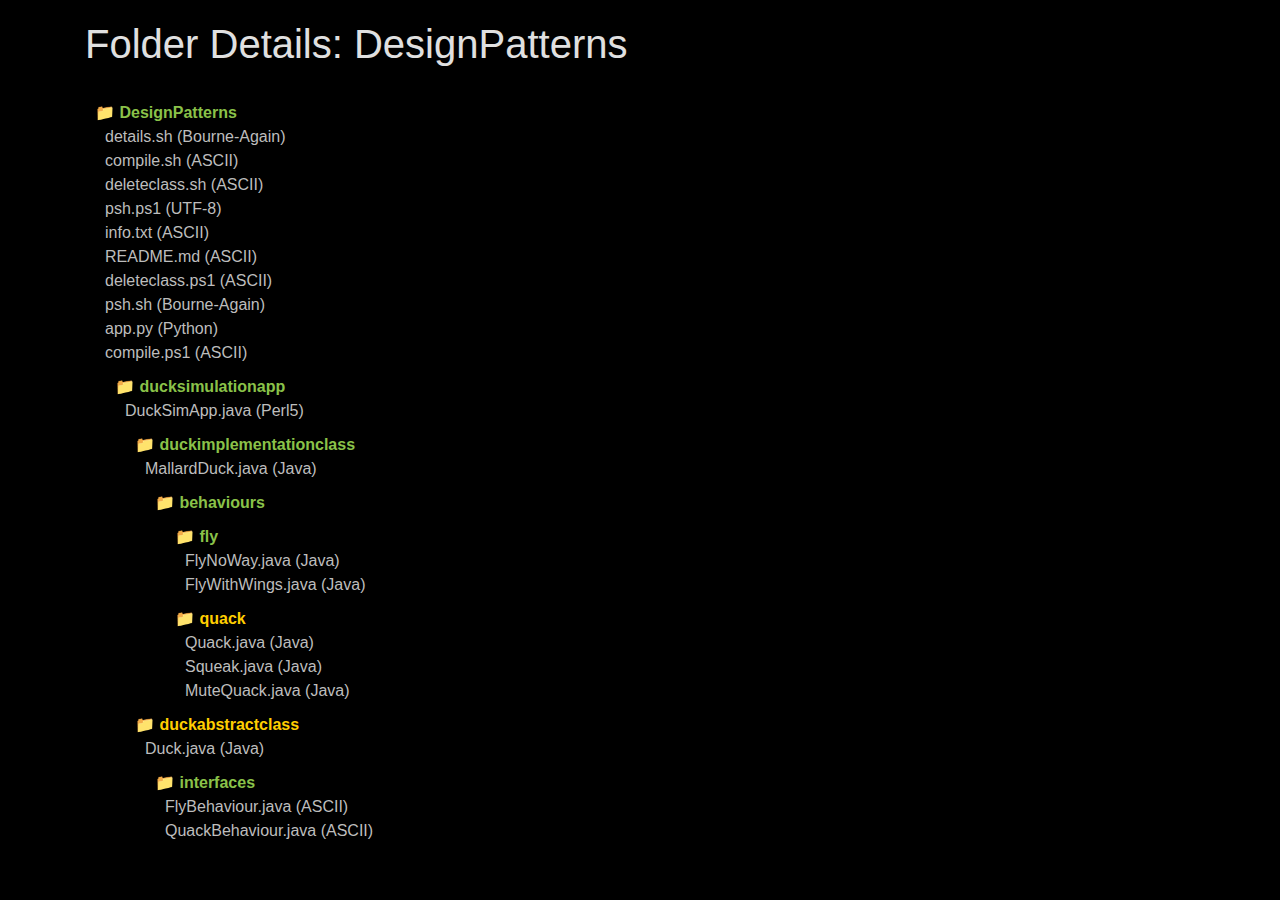
==== index.html @ ba02d5c0 "_details_ | Sun Jun 18 17:40:23 IST 2023" ====
<!DOCTYPE html>
<html>
<head>
  <title>Folder Details: DesignPatterns</title>
  <meta name="viewport" content="width=device-width, initial-scale=1.0">
  <link href="https://stackpath.bootstrapcdn.com/bootstrap/4.3.1/css/bootstrap.min.css" rel="stylesheet">
  <link href="https://cdnjs.cloudflare.com/ajax/libs/font-awesome/5.15.3/css/all.min.css" rel="stylesheet">
  <style>
    body {
      font-family: Arial, sans-serif;
      background-color: #000000;
      color: #e0e0e0;
      margin: 20px;
    }
    .folder {
      font-weight: bold;
      margin-top: 10px;
      padding-left: 10px;
    }
    .file {
      color: #bdbdbd;
    }
    ul {
      list-style-type: none;
      padding-left: 20px;
    }
  </style>
</head>
<body>
<div class="container">
  <h1>Folder Details: DesignPatterns</h1>
  <hr>
  <div class='folder -Users-jaimitpanchal-Desktop-DesignPatterns' style='color: #8ac249;'>📁 DesignPatterns</div>
  <ul>
    <li class='file'>details.sh (Bourne-Again)</li>
    <li class='file'>compile.sh (ASCII)</li>
    <li class='file'>deleteclass.sh (ASCII)</li>
    <li class='file'>psh.ps1 (UTF-8)</li>
    <li class='file'>info.txt (ASCII)</li>
    <li class='file'>README.md (ASCII)</li>
    <li class='file'>deleteclass.ps1 (ASCII)</li>
    <li class='file'>psh.sh (Bourne-Again)</li>
    <li class='file'>app.py (Python)</li>
    <li class='file'>compile.ps1 (ASCII)</li>
    <div class='folder -Users-jaimitpanchal-Desktop-DesignPatterns-ducksimulationapp' style='color: #8ac249;'>📁 ducksimulationapp</div>
    <ul>
      <li class='file'>DuckSimApp.java (Perl5)</li>
      <div class='folder -Users-jaimitpanchal-Desktop-DesignPatterns-ducksimulationapp-duckimplementationclass' style='color: #8ac249;'>📁 duckimplementationclass</div>
      <ul>
        <li class='file'>MallardDuck.java (Java)</li>
        <div class='folder -Users-jaimitpanchal-Desktop-DesignPatterns-ducksimulationapp-duckimplementationclass-behaviours' style='color: #8ac249;'>📁 behaviours</div>
        <ul>
          <div class='folder -Users-jaimitpanchal-Desktop-DesignPatterns-ducksimulationapp-duckimplementationclass-behaviours-fly' style='color: #8ac249;'>📁 fly</div>
          <ul>
            <li class='file'>FlyNoWay.java (Java)</li>
            <li class='file'>FlyWithWings.java (Java)</li>
          </ul>
          <div class='folder -Users-jaimitpanchal-Desktop-DesignPatterns-ducksimulationapp-duckimplementationclass-behaviours-quack' style='color: #ffce00;'>📁 quack</div>
          <ul>
            <li class='file'>Quack.java (Java)</li>
            <li class='file'>Squeak.java (Java)</li>
            <li class='file'>MuteQuack.java (Java)</li>
          </ul>
        </ul>
      </ul>
      <div class='folder -Users-jaimitpanchal-Desktop-DesignPatterns-ducksimulationapp-duckabstractclass' style='color: #ffce00;'>📁 duckabstractclass</div>
      <ul>
        <li class='file'>Duck.java (Java)</li>
        <div class='folder -Users-jaimitpanchal-Desktop-DesignPatterns-ducksimulationapp-duckabstractclass-interfaces' style='color: #8ac249;'>📁 interfaces</div>
        <ul>
          <li class='file'>FlyBehaviour.java (ASCII)</li>
          <li class='file'>QuackBehaviour.java (ASCII)</li>
        </ul>
      </ul>
    </ul>
  </ul>
</div>
</body>
</html>
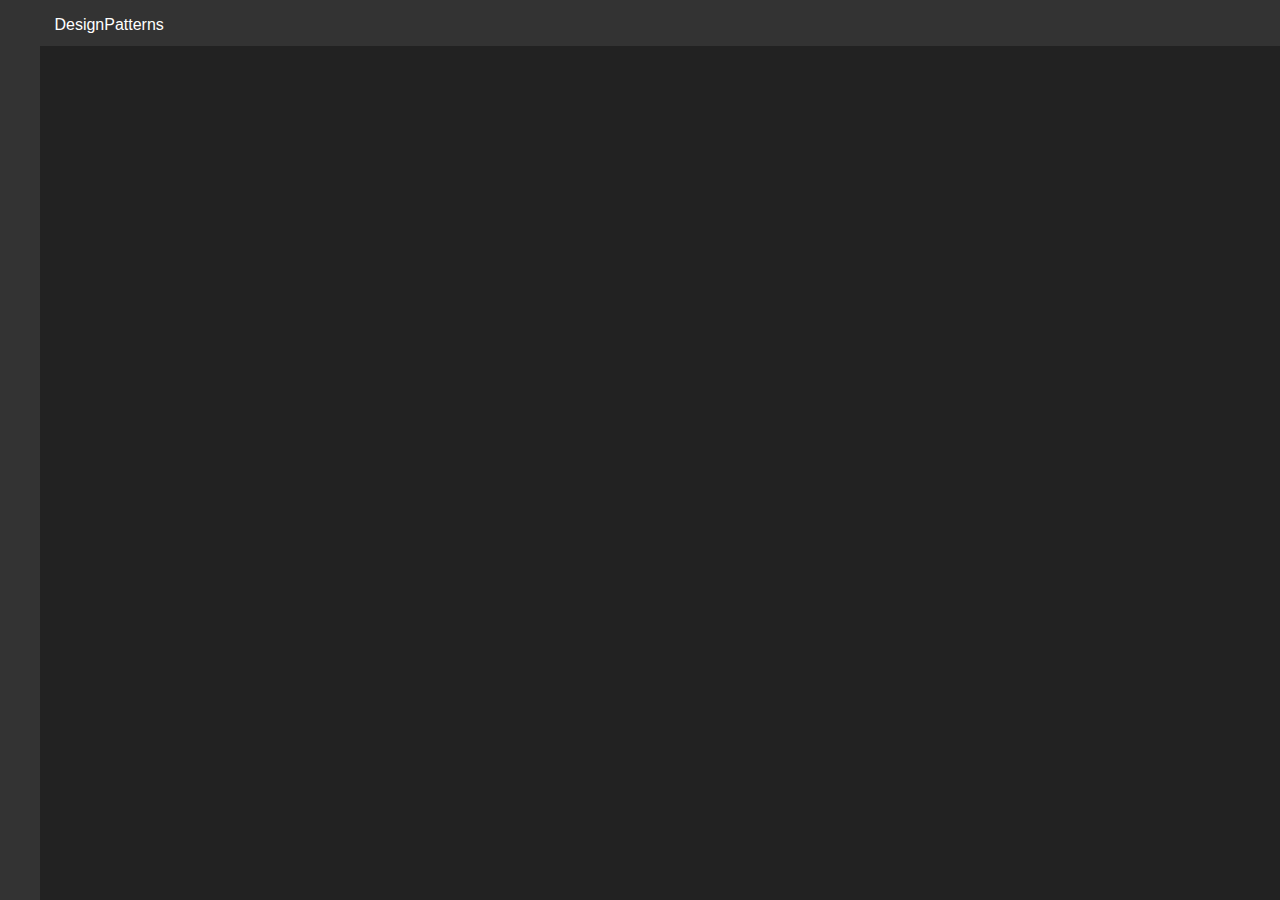
==== commit 4d045d73: "__ | Sun Jun 18 17:41:05 IST 2023" ====
--- a/index.html
+++ b/index.html
@@ -1,79 +1,121 @@
-<!DOCTYPE html>
-<html>
-<head>
-  <title>Folder Details: DesignPatterns</title>
-  <meta name="viewport" content="width=device-width, initial-scale=1.0">
-  <link href="https://stackpath.bootstrapcdn.com/bootstrap/4.3.1/css/bootstrap.min.css" rel="stylesheet">
-  <link href="https://cdnjs.cloudflare.com/ajax/libs/font-awesome/5.15.3/css/all.min.css" rel="stylesheet">
-  <style>
-    body {
-      font-family: Arial, sans-serif;
-      background-color: #000000;
-      color: #e0e0e0;
-      margin: 20px;
-    }
-    .folder {
-      font-weight: bold;
-      margin-top: 10px;
-      padding-left: 10px;
-    }
-    .file {
-      color: #bdbdbd;
-    }
-    ul {
-      list-style-type: none;
-      padding-left: 20px;
-    }
-  </style>
-</head>
-<body>
-<div class="container">
-  <h1>Folder Details: DesignPatterns</h1>
-  <hr>
-  <div class='folder -Users-jaimitpanchal-Desktop-DesignPatterns' style='color: #8ac249;'>📁 DesignPatterns</div>
-  <ul>
-    <li class='file'>details.sh (Bourne-Again)</li>
-    <li class='file'>compile.sh (ASCII)</li>
-    <li class='file'>deleteclass.sh (ASCII)</li>
-    <li class='file'>psh.ps1 (UTF-8)</li>
-    <li class='file'>info.txt (ASCII)</li>
-    <li class='file'>README.md (ASCII)</li>
-    <li class='file'>deleteclass.ps1 (ASCII)</li>
-    <li class='file'>psh.sh (Bourne-Again)</li>
-    <li class='file'>app.py (Python)</li>
-    <li class='file'>compile.ps1 (ASCII)</li>
-    <div class='folder -Users-jaimitpanchal-Desktop-DesignPatterns-ducksimulationapp' style='color: #8ac249;'>📁 ducksimulationapp</div>
-    <ul>
-      <li class='file'>DuckSimApp.java (Perl5)</li>
-      <div class='folder -Users-jaimitpanchal-Desktop-DesignPatterns-ducksimulationapp-duckimplementationclass' style='color: #8ac249;'>📁 duckimplementationclass</div>
-      <ul>
-        <li class='file'>MallardDuck.java (Java)</li>
-        <div class='folder -Users-jaimitpanchal-Desktop-DesignPatterns-ducksimulationapp-duckimplementationclass-behaviours' style='color: #8ac249;'>📁 behaviours</div>
-        <ul>
-          <div class='folder -Users-jaimitpanchal-Desktop-DesignPatterns-ducksimulationapp-duckimplementationclass-behaviours-fly' style='color: #8ac249;'>📁 fly</div>
-          <ul>
-            <li class='file'>FlyNoWay.java (Java)</li>
-            <li class='file'>FlyWithWings.java (Java)</li>
-          </ul>
-          <div class='folder -Users-jaimitpanchal-Desktop-DesignPatterns-ducksimulationapp-duckimplementationclass-behaviours-quack' style='color: #ffce00;'>📁 quack</div>
-          <ul>
-            <li class='file'>Quack.java (Java)</li>
-            <li class='file'>Squeak.java (Java)</li>
-            <li class='file'>MuteQuack.java (Java)</li>
-          </ul>
-        </ul>
-      </ul>
-      <div class='folder -Users-jaimitpanchal-Desktop-DesignPatterns-ducksimulationapp-duckabstractclass' style='color: #ffce00;'>📁 duckabstractclass</div>
-      <ul>
-        <li class='file'>Duck.java (Java)</li>
-        <div class='folder -Users-jaimitpanchal-Desktop-DesignPatterns-ducksimulationapp-duckabstractclass-interfaces' style='color: #8ac249;'>📁 interfaces</div>
-        <ul>
-          <li class='file'>FlyBehaviour.java (ASCII)</li>
-          <li class='file'>QuackBehaviour.java (ASCII)</li>
-        </ul>
-      </ul>
-    </ul>
-  </ul>
-</div>
-</body>
-</html>
+
+    <!DOCTYPE html>
+    <html>
+    <head>
+        <meta charset="utf-8">
+        <title>Folder Structure</title>
+        <style>
+            body {
+                background-color: #222;
+                color: #fff;
+                font-size: 16px;
+                font-family: Arial, sans-serif;
+                margin: 0;
+                padding: 0;
+            }
+            
+            .navbar {
+                background-color: #333;
+                padding: 10px;
+            }
+            
+            .sidebar-toggle {
+                background-color: transparent;
+                color: #fff;
+                border: none;
+                font-size: 20px;
+                cursor: pointer;
+                margin-right: 10px;
+            }
+            
+            .current-folder {
+                color: #fff;
+            }
+            
+            .sidebar {
+                background-color: #333;
+                color: #fff;
+                width: 250px;
+                position: fixed;
+                top: 0;
+                left: -250px;
+                height: 100%;
+                overflow-y: auto;
+                transition: left 0.3s;
+                padding: 20px;
+            }
+            
+            .main-section {
+                margin-left: 250px;
+                padding: 20px;
+            }
+            
+            ul {
+                list-style: none;
+                padding: 0;
+                margin: 0;
+            }
+            
+            .folder {
+                color: #fff;
+                cursor: pointer;
+            }
+            
+            .file {
+                color: #fff;
+                cursor: pointer;
+                margin-left: 10px;
+            }
+            
+            .file-content {
+                white-space: pre-wrap;
+            }
+        </style>
+        <script>
+            function toggleSidebar() {
+                var sidebar = document.getElementById('sidebar');
+                var mainSection = document.getElementById('main-section');
+                if (sidebar.style.left === '-250px') {
+                    sidebar.style.left = '0';
+                    mainSection.style.marginLeft = '250px';
+                } else {
+                    sidebar.style.left = '-250px';
+                    mainSection.style.marginLeft = '0';
+                }
+            }
+            
+            function loadFileContent(path) {
+                fetch('/load_file', {
+                    method: 'POST',
+                    headers: {
+                        'Content-Type': 'application/json'
+                    },
+                    body: JSON.stringify({
+                        'path': path
+                    })
+                })
+                .then(response => response.text())
+                .then(content => {
+                    var fileContent = document.getElementById('file-content');
+                    fileContent.innerHTML = content;
+                })
+                .catch(error => {
+                    console.error('Error:', error);
+                });
+            }
+        </script>
+    </head>
+    <body>
+        <div class="navbar">
+            <button class="sidebar-toggle" onclick="toggleSidebar()">☰</button>
+            <span class="current-folder">DesignPatterns</span>
+        </div>
+        <div id="sidebar" class="sidebar">
+            <ul><li><span class="folder">ducksimulationapp</span><ul><li><span class="folder">duckimplementationclass</span><ul><li><span class="folder">behaviours</span><ul><li><span class="folder">fly</span><ul><li><span class="file">FlyNoWay.java</span></li><li><span class="file">FlyWithWings.java</span></li></ul></li><li><span class="folder">quack</span><ul><li><span class="file">Quack.java</span></li><li><span class="file">Squeak.java</span></li><li><span class="file">MuteQuack.java</span></li></ul></li></ul></li></ul><ul><li><span class="file">MallardDuck.java</span></li></ul></li><li><span class="folder">duckabstractclass</span><ul><li><span class="folder">interfaces</span><ul><li><span class="file">FlyBehaviour.java</span></li><li><span class="file">QuackBehaviour.java</span></li></ul></li></ul><ul><li><span class="file">Duck.java</span></li></ul></li></ul><ul><li><span class="file">DuckSimApp.java</span></li></ul></li></ul><ul><li><span class="file">info.txt</span></li><li><span class="file">app.py</span></li></ul>
+        </div>
+        <div id="main-section" class="main-section">
+            <div id="file-content"></div>
+        </div>
+    </body>
+    </html>
+    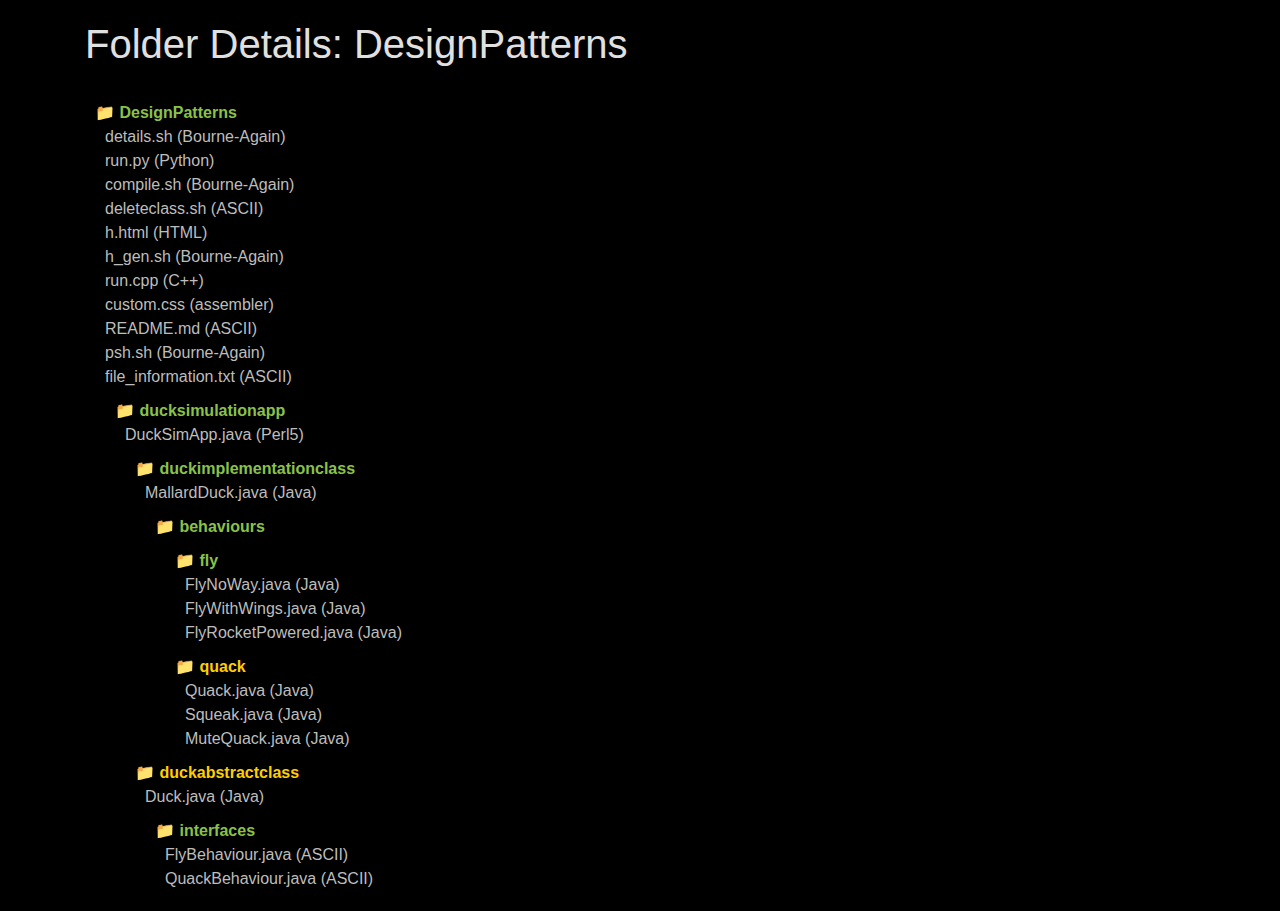
==== commit 569b1bc0: "_ | Sun Jun 18 19:44:50 IST 2023" ====
--- a/index.html
+++ b/index.html
@@ -1,121 +1,81 @@
-
-    <!DOCTYPE html>
-    <html>
-    <head>
-        <meta charset="utf-8">
-        <title>Folder Structure</title>
-        <style>
-            body {
-                background-color: #222;
-                color: #fff;
-                font-size: 16px;
-                font-family: Arial, sans-serif;
-                margin: 0;
-                padding: 0;
-            }
-            
-            .navbar {
-                background-color: #333;
-                padding: 10px;
-            }
-            
-            .sidebar-toggle {
-                background-color: transparent;
-                color: #fff;
-                border: none;
-                font-size: 20px;
-                cursor: pointer;
-                margin-right: 10px;
-            }
-            
-            .current-folder {
-                color: #fff;
-            }
-            
-            .sidebar {
-                background-color: #333;
-                color: #fff;
-                width: 250px;
-                position: fixed;
-                top: 0;
-                left: -250px;
-                height: 100%;
-                overflow-y: auto;
-                transition: left 0.3s;
-                padding: 20px;
-            }
-            
-            .main-section {
-                margin-left: 250px;
-                padding: 20px;
-            }
-            
-            ul {
-                list-style: none;
-                padding: 0;
-                margin: 0;
-            }
-            
-            .folder {
-                color: #fff;
-                cursor: pointer;
-            }
-            
-            .file {
-                color: #fff;
-                cursor: pointer;
-                margin-left: 10px;
-            }
-            
-            .file-content {
-                white-space: pre-wrap;
-            }
-        </style>
-        <script>
-            function toggleSidebar() {
-                var sidebar = document.getElementById('sidebar');
-                var mainSection = document.getElementById('main-section');
-                if (sidebar.style.left === '-250px') {
-                    sidebar.style.left = '0';
-                    mainSection.style.marginLeft = '250px';
-                } else {
-                    sidebar.style.left = '-250px';
-                    mainSection.style.marginLeft = '0';
-                }
-            }
-            
-            function loadFileContent(path) {
-                fetch('/load_file', {
-                    method: 'POST',
-                    headers: {
-                        'Content-Type': 'application/json'
-                    },
-                    body: JSON.stringify({
-                        'path': path
-                    })
-                })
-                .then(response => response.text())
-                .then(content => {
-                    var fileContent = document.getElementById('file-content');
-                    fileContent.innerHTML = content;
-                })
-                .catch(error => {
-                    console.error('Error:', error);
-                });
-            }
-        </script>
-    </head>
-    <body>
-        <div class="navbar">
-            <button class="sidebar-toggle" onclick="toggleSidebar()">☰</button>
-            <span class="current-folder">DesignPatterns</span>
-        </div>
-        <div id="sidebar" class="sidebar">
-            <ul><li><span class="folder">ducksimulationapp</span><ul><li><span class="folder">duckimplementationclass</span><ul><li><span class="folder">behaviours</span><ul><li><span class="folder">fly</span><ul><li><span class="file">FlyNoWay.java</span></li><li><span class="file">FlyWithWings.java</span></li></ul></li><li><span class="folder">quack</span><ul><li><span class="file">Quack.java</span></li><li><span class="file">Squeak.java</span></li><li><span class="file">MuteQuack.java</span></li></ul></li></ul></li></ul><ul><li><span class="file">MallardDuck.java</span></li></ul></li><li><span class="folder">duckabstractclass</span><ul><li><span class="folder">interfaces</span><ul><li><span class="file">FlyBehaviour.java</span></li><li><span class="file">QuackBehaviour.java</span></li></ul></li></ul><ul><li><span class="file">Duck.java</span></li></ul></li></ul><ul><li><span class="file">DuckSimApp.java</span></li></ul></li></ul><ul><li><span class="file">info.txt</span></li><li><span class="file">app.py</span></li></ul>
-        </div>
-        <div id="main-section" class="main-section">
-            <div id="file-content"></div>
-        </div>
-    </body>
-    </html>
-    +<!DOCTYPE html>
+<html>
+<head>
+  <title>Folder Details: DesignPatterns</title>
+  <meta name="viewport" content="width=device-width, initial-scale=1.0">
+  <link href="https://stackpath.bootstrapcdn.com/bootstrap/4.3.1/css/bootstrap.min.css" rel="stylesheet">
+  <link href="https://cdnjs.cloudflare.com/ajax/libs/font-awesome/5.15.3/css/all.min.css" rel="stylesheet">
+  <style>
+    body {
+      font-family: Arial, sans-serif;
+      background-color: #000000;
+      color: #e0e0e0;
+      margin: 20px;
+    }
+    .folder {
+      font-weight: bold;
+      margin-top: 10px;
+      padding-left: 10px;
+    }
+    .file {
+      color: #bdbdbd;
+    }
+    ul {
+      list-style-type: none;
+      padding-left: 20px;
+    }
+  </style>
+</head>
+<body>
+<div class="container">
+  <h1>Folder Details: DesignPatterns</h1>
+  <hr>
+  <div class='folder -Users-jaimitpanchal-Desktop-DesignPatterns' style='color: #8ac249;'>📁 DesignPatterns</div>
+  <ul>
+    <li class='file'>details.sh (Bourne-Again)</li>
+    <li class='file'>run.py (Python)</li>
+    <li class='file'>compile.sh (Bourne-Again)</li>
+    <li class='file'>deleteclass.sh (ASCII)</li>
+    <li class='file'>h.html (HTML)</li>
+    <li class='file'>h_gen.sh (Bourne-Again)</li>
+    <li class='file'>run.cpp (C++)</li>
+    <li class='file'>custom.css (assembler)</li>
+    <li class='file'>README.md (ASCII)</li>
+    <li class='file'>psh.sh (Bourne-Again)</li>
+    <li class='file'>file_information.txt (ASCII)</li>
+    <div class='folder -Users-jaimitpanchal-Desktop-DesignPatterns-ducksimulationapp' style='color: #8ac249;'>📁 ducksimulationapp</div>
+    <ul>
+      <li class='file'>DuckSimApp.java (Perl5)</li>
+      <div class='folder -Users-jaimitpanchal-Desktop-DesignPatterns-ducksimulationapp-duckimplementationclass' style='color: #8ac249;'>📁 duckimplementationclass</div>
+      <ul>
+        <li class='file'>MallardDuck.java (Java)</li>
+        <div class='folder -Users-jaimitpanchal-Desktop-DesignPatterns-ducksimulationapp-duckimplementationclass-behaviours' style='color: #8ac249;'>📁 behaviours</div>
+        <ul>
+          <div class='folder -Users-jaimitpanchal-Desktop-DesignPatterns-ducksimulationapp-duckimplementationclass-behaviours-fly' style='color: #8ac249;'>📁 fly</div>
+          <ul>
+            <li class='file'>FlyNoWay.java (Java)</li>
+            <li class='file'>FlyWithWings.java (Java)</li>
+            <li class='file'>FlyRocketPowered.java (Java)</li>
+          </ul>
+          <div class='folder -Users-jaimitpanchal-Desktop-DesignPatterns-ducksimulationapp-duckimplementationclass-behaviours-quack' style='color: #ffce00;'>📁 quack</div>
+          <ul>
+            <li class='file'>Quack.java (Java)</li>
+            <li class='file'>Squeak.java (Java)</li>
+            <li class='file'>MuteQuack.java (Java)</li>
+          </ul>
+        </ul>
+      </ul>
+      <div class='folder -Users-jaimitpanchal-Desktop-DesignPatterns-ducksimulationapp-duckabstractclass' style='color: #ffce00;'>📁 duckabstractclass</div>
+      <ul>
+        <li class='file'>Duck.java (Java)</li>
+        <div class='folder -Users-jaimitpanchal-Desktop-DesignPatterns-ducksimulationapp-duckabstractclass-interfaces' style='color: #8ac249;'>📁 interfaces</div>
+        <ul>
+          <li class='file'>FlyBehaviour.java (ASCII)</li>
+          <li class='file'>QuackBehaviour.java (ASCII)</li>
+        </ul>
+      </ul>
+    </ul>
+  </ul>
+</div>
+</body>
+</html>
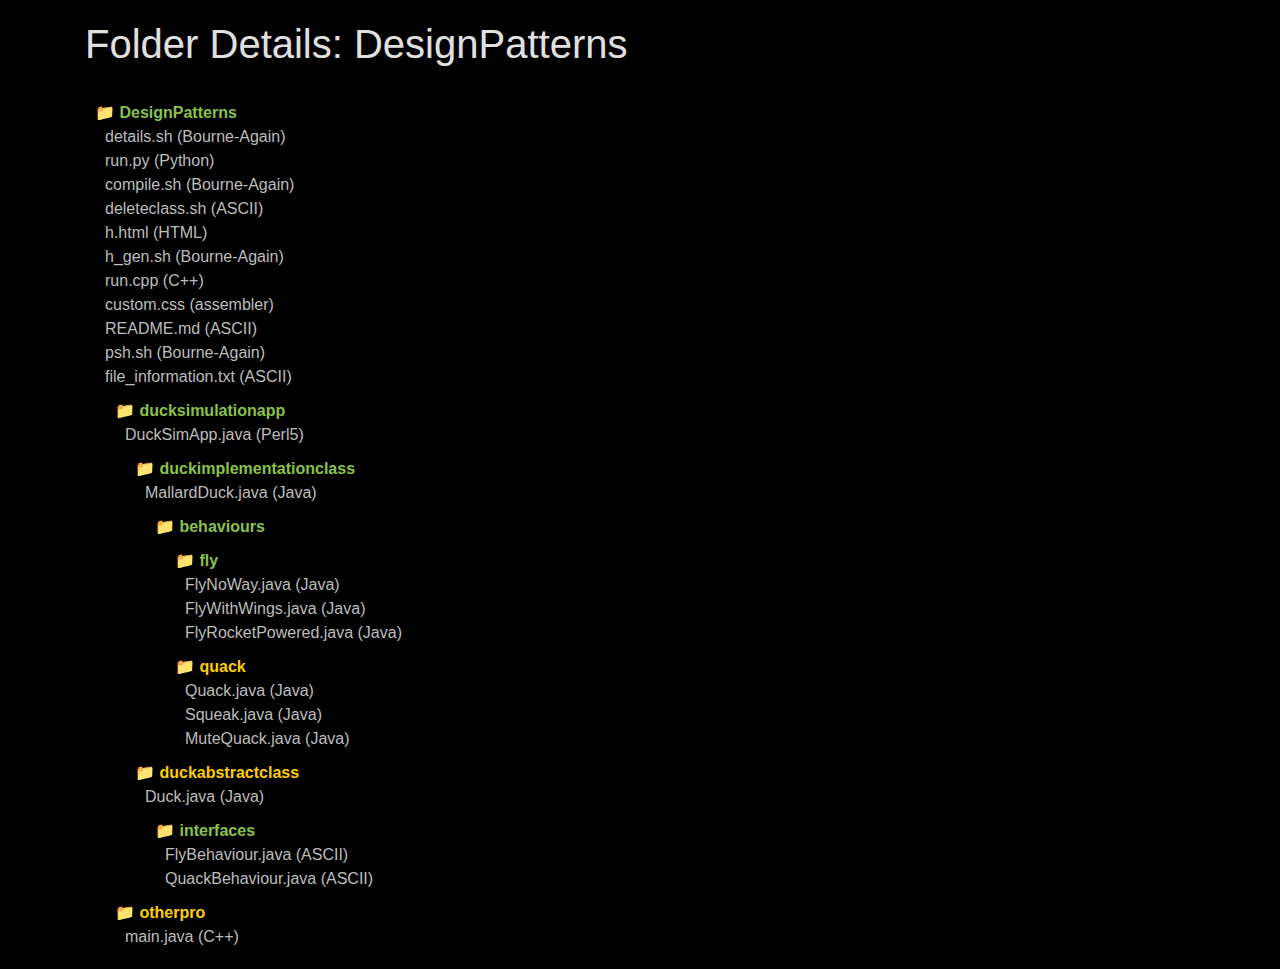
==== commit 7f3b8adf: "_tkinter UI_ | Sun Jun 18 20:29:10 IST 2023" ====
--- a/index.html
+++ b/index.html
@@ -75,6 +75,10 @@
         </ul>
       </ul>
     </ul>
+    <div class='folder -Users-jaimitpanchal-Desktop-DesignPatterns-otherpro' style='color: #ffce00;'>📁 otherpro</div>
+    <ul>
+      <li class='file'>main.java (C++)</li>
+    </ul>
   </ul>
 </div>
 </body>
